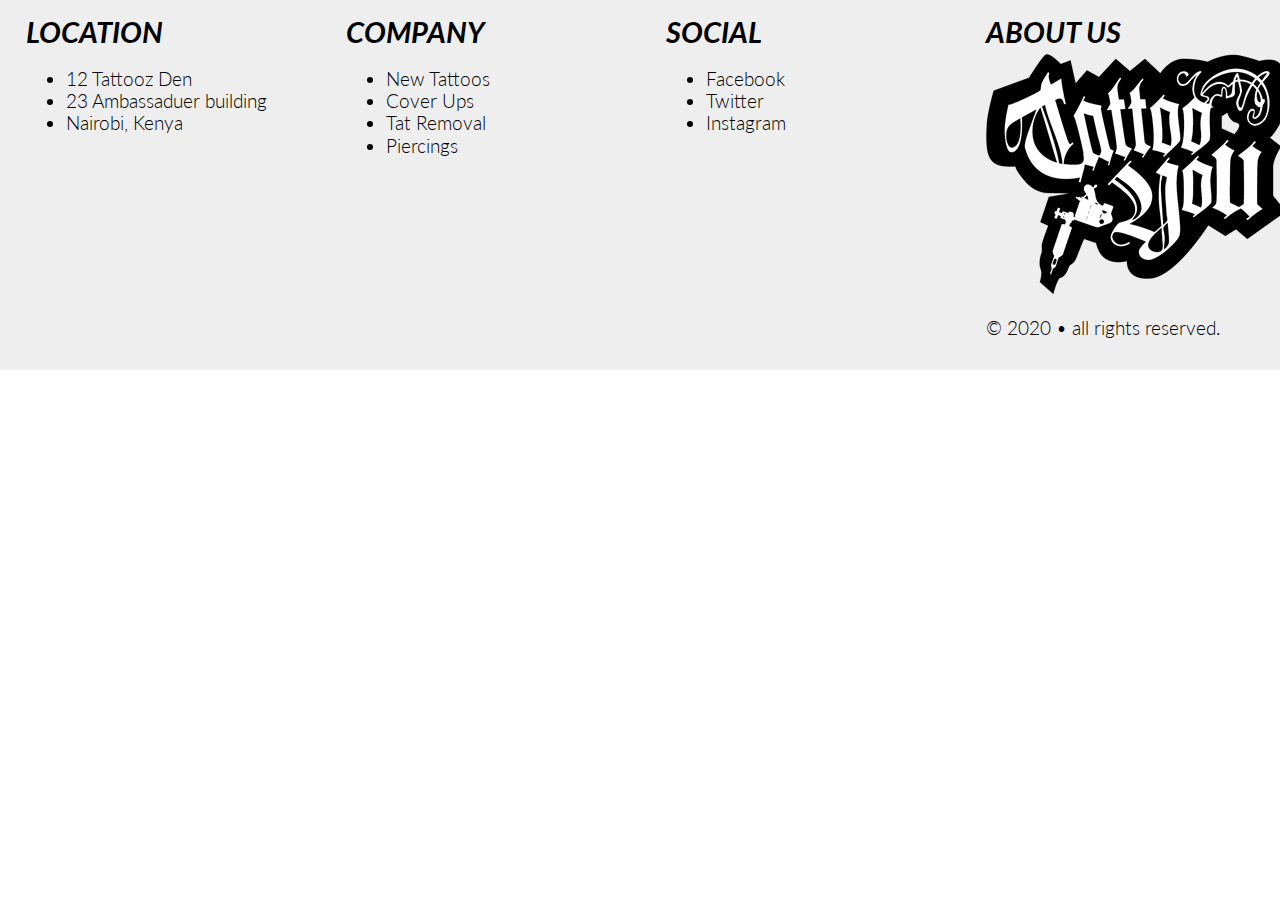
==== index.html @ 5eef6454 "html tags & responsive stylesheet setup" ====
<!DOCTYPE html>
<html lang="en">
<head>
    <meta charset="UTF-8">
    <meta name="viewport" content="width=device-width, initial-scale=1, maximum-scale=1"><!--to make sure browsers dont lie about width-->
    <link href="https://fonts.googleapis.com/css2?family=Lato:ital,wght@0,300;0,700;1,300&display=swap" rel="stylesheet">
    <link href="css/normalize.css" rel="stylesheet">
    <link href="css/small.css" rel="stylesheet">
    <link href="css/medium.css" rel="stylesheet">
    <link href="css/large.css" rel="stylesheet">
    <title>Home | 12 Tattooz Den</title>
</head>
<body>
    <header>

    </header>

    <nav>

    </nav>

    <main>

    </main>

    <footer class="clearfix">
        <div class="row">
            <section class="column small-12 medium-6 large-3">
                <h2>Location</h2>
                <ul>
                    <li>12 Tattooz Den</li>
                    <li>23 Ambassaduer building </li> 
                    <li>Nairobi, Kenya</li>
                </ul>
            </section>
            <section class="column small-12 medium-6 large-3">
                <h2>Company</h2>
                <ul>
                    <li>New Tattoos</li>
                    <li>Cover Ups</li> 
                    <li>Tat Removal</li>
                    <li>Piercings</li>
                </ul>
            </section>
            <section class="column small-12 medium-6 large-3">
                <h2>Social</h2>
                <ul>
                    <li>Facebook</li>
                    <li>Twitter</li> 
                    <li>Instagram</li>
                </ul>
            </section>
             <section class="column small-12 medium-6 large-3">
                <h2>About Us</h2>
                <img src="images/tat_logo.png" alt="logo">
                <p>&copy; 2020 &bull; all rights reserved.</p>
            </section>
        </div><!--end of row-->

    </footer> 
    
</body>
</html>
---- css/small.css ----
html {
  -webkit-text-size-adjust: 100%;
  -ms-text-size-adjust: 100%;
}

* {
  -moz-box-sizing: border-box;
  -webkit-box-sizing: border-box;
  box-sizing: border-box;
}

body {
  font-family: "Lato", sans-serif;
  font-weight: 300;
}
/* grid rules */
.row {
  clear: both;
}
.column {
  float: left;
  padding: 0 2vw;
  margin: 0 0 0.75rem 0;
}
.small-12 {
  width: 100%;
}

footer {
  background-color: #eee;
  font-size: 1.2rem;
}
footer h2 {
  font-style: italic;
  text-transform: uppercase;
  margin: 1rem 0 0.3rem 0;
}

.clearfix:after {
  content: "";
  display: table;
  clear: both;
}
---- css/medium.css ----
@media screen and (min-width: 768px) {
    .medium-6 {
        width: 50%;
    }
    
}/* end of media querry */
---- css/large.css ----
@media screen and (min-width: 1024px) {
    .large-3 {
        width: 25%;
    }
    
}/* end of media querry */
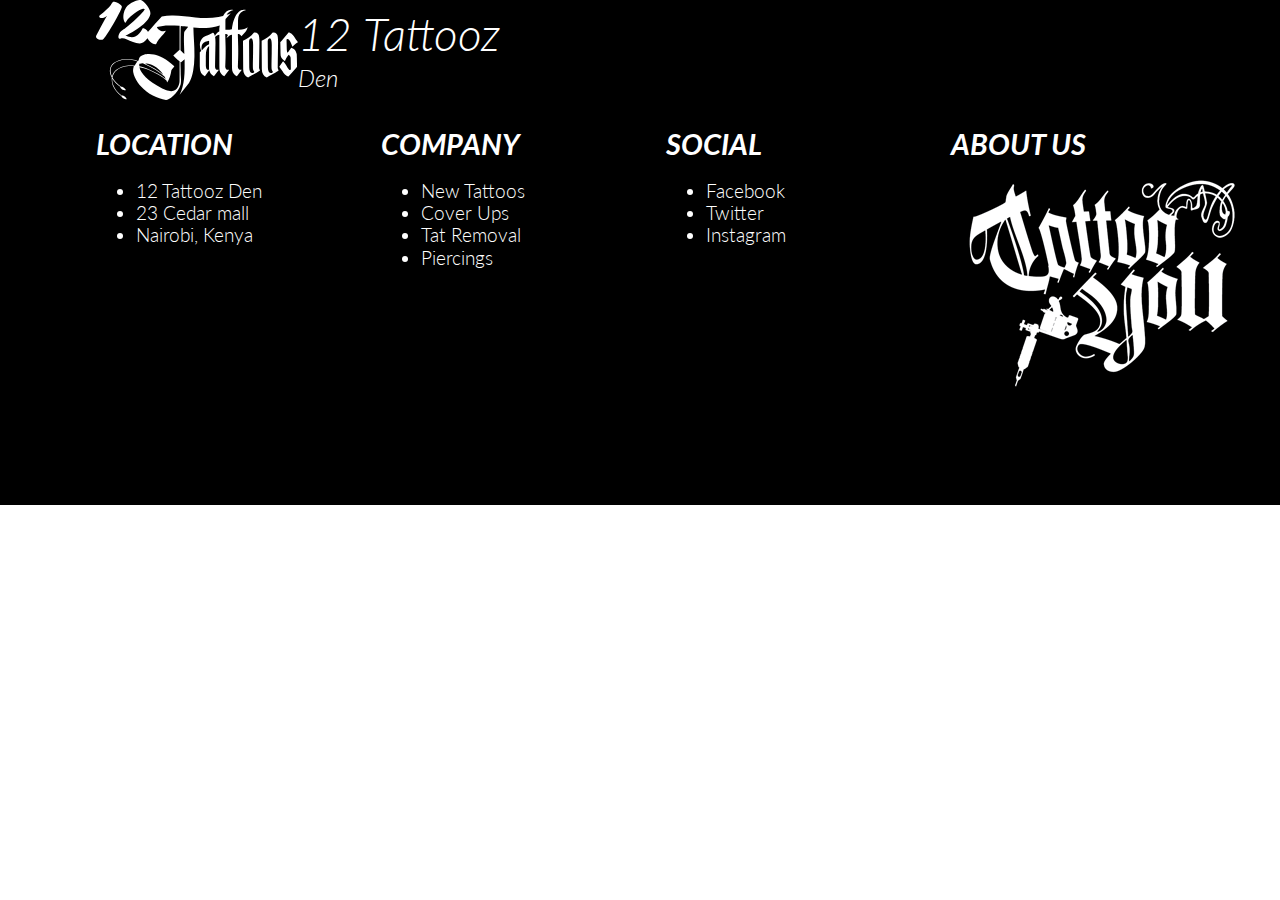
==== commit bcd18b19: "completion of header & footer, responsive checks passed" ====
--- a/index.html
+++ b/index.html
@@ -11,8 +11,14 @@
     <title>Home | 12 Tattooz Den</title>
 </head>
 <body>
-    <header>
-
+    <header class="clearfix">
+<div class="row limited">
+    <section class="column small-12">
+        <img src="images/12-tattooz.svg" alt="12 tattooz logo" />
+<h1>12 Tattooz</h1>
+<h2>Den</h2>
+    </section>
+</div> <!--end of row-->
     </header>
 
     <nav>
@@ -24,12 +30,12 @@
     </main>
 
     <footer class="clearfix">
-        <div class="row">
+        <div class="row limited">
             <section class="column small-12 medium-6 large-3">
                 <h2>Location</h2>
                 <ul>
                     <li>12 Tattooz Den</li>
-                    <li>23 Ambassaduer building </li> 
+                    <li>23 Cedar mall </li> 
                     <li>Nairobi, Kenya</li>
                 </ul>
             </section>
@@ -52,7 +58,7 @@
             </section>
              <section class="column small-12 medium-6 large-3">
                 <h2>About Us</h2>
-                <img src="images/tat_logo.png" alt="logo">
+                <img  src="images/tat_logo.png" alt="logo">
                 <p>&copy; 2020 &bull; all rights reserved.</p>
             </section>
         </div><!--end of row-->
--- a/css/small.css
+++ b/css/small.css
@@ -17,6 +17,10 @@
 .row {
   clear: both;
 }
+.limited {
+  max-width: 1140px;
+  margin: auto;
+}
 .column {
   float: left;
   padding: 0 2vw;
@@ -25,15 +29,19 @@
 .small-12 {
   width: 100%;
 }
-
+/*footer rules*/
 footer {
-  background-color: #eee;
+  background-color: #000;
   font-size: 1.2rem;
 }
 footer h2 {
   font-style: italic;
   text-transform: uppercase;
   margin: 1rem 0 0.3rem 0;
+  color: #fff;
+}
+footer li {
+  color: #fff;
 }
 
 .clearfix:after {
@@ -41,3 +49,26 @@
   display: table;
   clear: both;
 }
+/* header rules */
+header h1, header h2 {
+  margin: 0;
+  color: #fff;
+  font-weight: 300;
+  font-style: italic;
+}
+header h1 {
+  padding: .5rem 0 0 0;
+  font-size: 1.95rem;
+}
+header h2 {
+  padding: .2rem 0 0 0;
+  font-size: 1.05rem;
+}
+header {
+  background-color: #000;
+}
+header img {
+  float: left;
+  height: 70px;
+  padding-right: 1rem 0 0.3rem o;
+}
--- a/css/medium.css
+++ b/css/medium.css
@@ -1,6 +1,14 @@
 @media screen and (min-width: 768px) {
-    .medium-6 {
-        width: 50%;
-    }
-    
-}/* end of media querry */+  header h1 {
+    font-size: 2.85rem;
+  }
+  header h2 {
+    font-size: 1.5rem;
+  }
+  header img {
+    height: 100px;
+  }
+  .medium-6 {
+    width: 50%;
+  }
+} /* end of media querry */
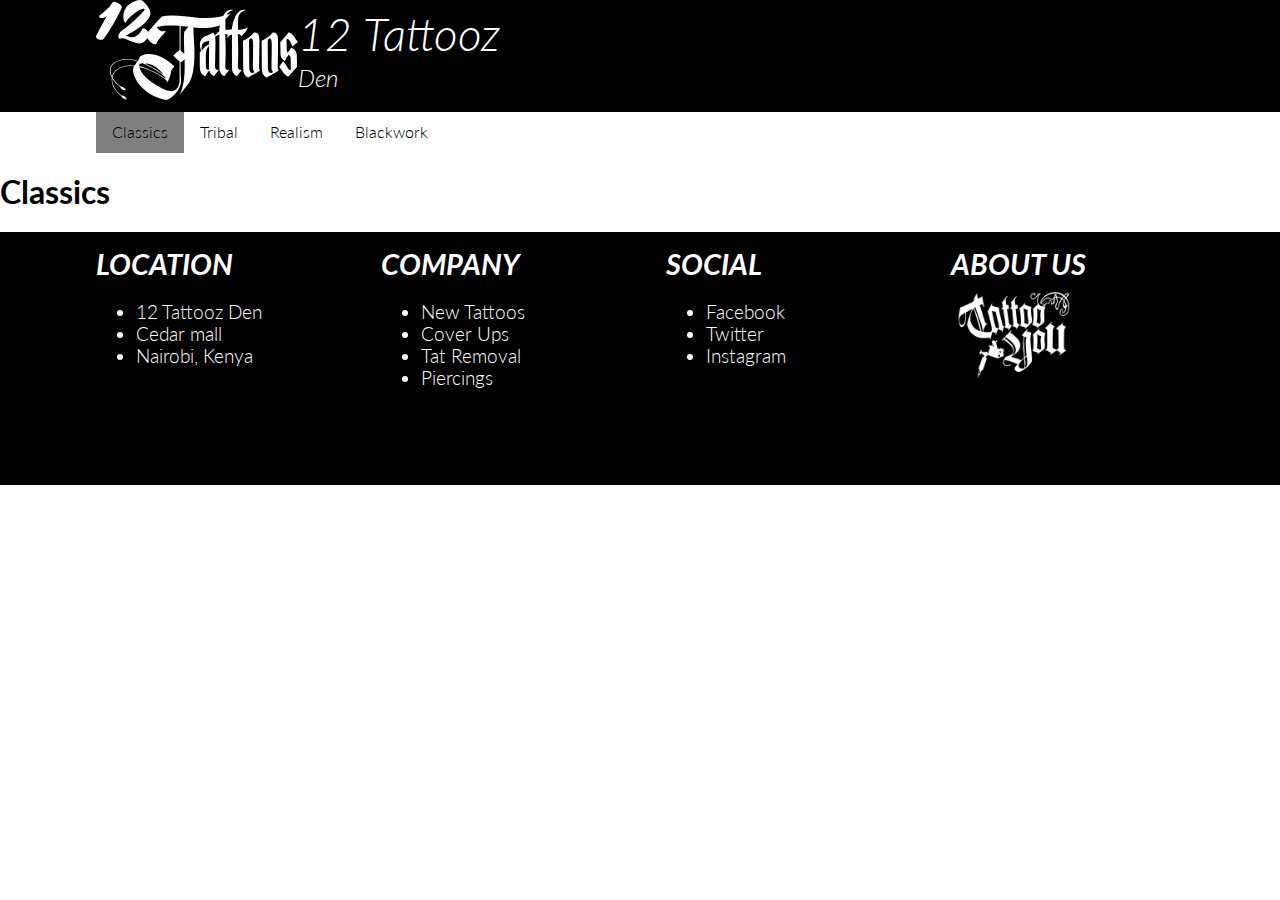
==== commit ae999197: "built responsive nav & added js to toggle menu" ====
--- a/index.html
+++ b/index.html
@@ -21,12 +21,20 @@
 </div> <!--end of row-->
     </header>
 
-    <nav>
-
+    <nav class="clearfix">
+        <div class="row limited">
+            <button id="hamburgerBtn">&#9776;</button>
+            <ul id="primaryNav">
+                <li class="active"><a href="index.html">Classics</a></li>
+                <li><a href="tribal.html">Tribal</a></li>
+                <li><a href="realism.html">Realism</a></li>
+                <li><a href="#">Blackwork</a></li>
+            </ul>
+        </div>
     </nav>
 
     <main>
-
+<h1>Classics</h1>
     </main>
 
     <footer class="clearfix">
@@ -35,7 +43,7 @@
                 <h2>Location</h2>
                 <ul>
                     <li>12 Tattooz Den</li>
-                    <li>23 Cedar mall </li> 
+                    <li>Cedar mall </li> 
                     <li>Nairobi, Kenya</li>
                 </ul>
             </section>
@@ -58,12 +66,11 @@
             </section>
              <section class="column small-12 medium-6 large-3">
                 <h2>About Us</h2>
-                <img  src="images/tat_logo.png" alt="logo">
+                <img src="images/tat_logo.png" alt="logo">
                 <p>&copy; 2020 &bull; all rights reserved.</p>
             </section>
         </div><!--end of row-->
-
     </footer> 
-    
+    <script src="js/menuToggle.js"></script>
 </body>
 </html>--- a/css/small.css
+++ b/css/small.css
@@ -42,6 +42,10 @@
 }
 footer li {
   color: #fff;
+  font-size: 1.2rem;
+}
+footer img {
+  height: 70px;
 }
 
 .clearfix:after {
@@ -50,18 +54,19 @@
   clear: both;
 }
 /* header rules */
-header h1, header h2 {
+header h1,
+header h2 {
   margin: 0;
   color: #fff;
   font-weight: 300;
   font-style: italic;
 }
 header h1 {
-  padding: .5rem 0 0 0;
+  padding: 0.5rem 0 0 0;
   font-size: 1.95rem;
 }
 header h2 {
-  padding: .2rem 0 0 0;
+  padding: 0.2rem 0 0 0;
   font-size: 1.05rem;
 }
 header {
@@ -72,3 +77,41 @@
   height: 70px;
   padding-right: 1rem 0 0.3rem o;
 }
+button#hamburgerBtn {
+  background: none;
+  border: none;
+  color: #000;
+  font-size: 2.4rem;
+  cursor: pointer;
+  padding: 0 30px 0 2vw;
+}
+
+nav {
+  background-color: #fff;
+}
+nav ul {
+  margin: 0;
+  padding: 0;
+}
+nav ul li {
+  list-style: none;
+}
+nav a {
+  display: block;
+  padding: 0.8rem 0;
+  color: #000;
+  text-align: center;
+  text-decoration: none;
+}
+nav li.active {
+  background-color: rgba(0, 0, 0, 0.5);
+}
+nav a:hover {
+  background-color: rgba( 0, 0, 0, 0.2);
+}
+nav ul.open {
+  display: block;
+}
+nav ul {
+  display: none;
+}
--- a/css/medium.css
+++ b/css/medium.css
@@ -1,4 +1,7 @@
 @media screen and (min-width: 768px) {
+  footer img {
+    height: 100px;
+  }
   header h1 {
     font-size: 2.85rem;
   }
@@ -11,4 +14,14 @@
   .medium-6 {
     width: 50%;
   }
+  nav button {
+    display: none;
+  }
+  nav ul {
+    display: block;
+  }
+  nav li {
+    width: 25%;
+    float: left;
+  }
 } /* end of media querry */
--- a/css/large.css
+++ b/css/large.css
@@ -2,5 +2,14 @@
     .large-3 {
         width: 25%;
     }
+    nav ul {
+        margin-left: 2vw;
+    }
+    nav li {
+        width: auto;
+    }
+    nav a {
+        padding: .7rem 1rem;
+    }
     
 }/* end of media querry */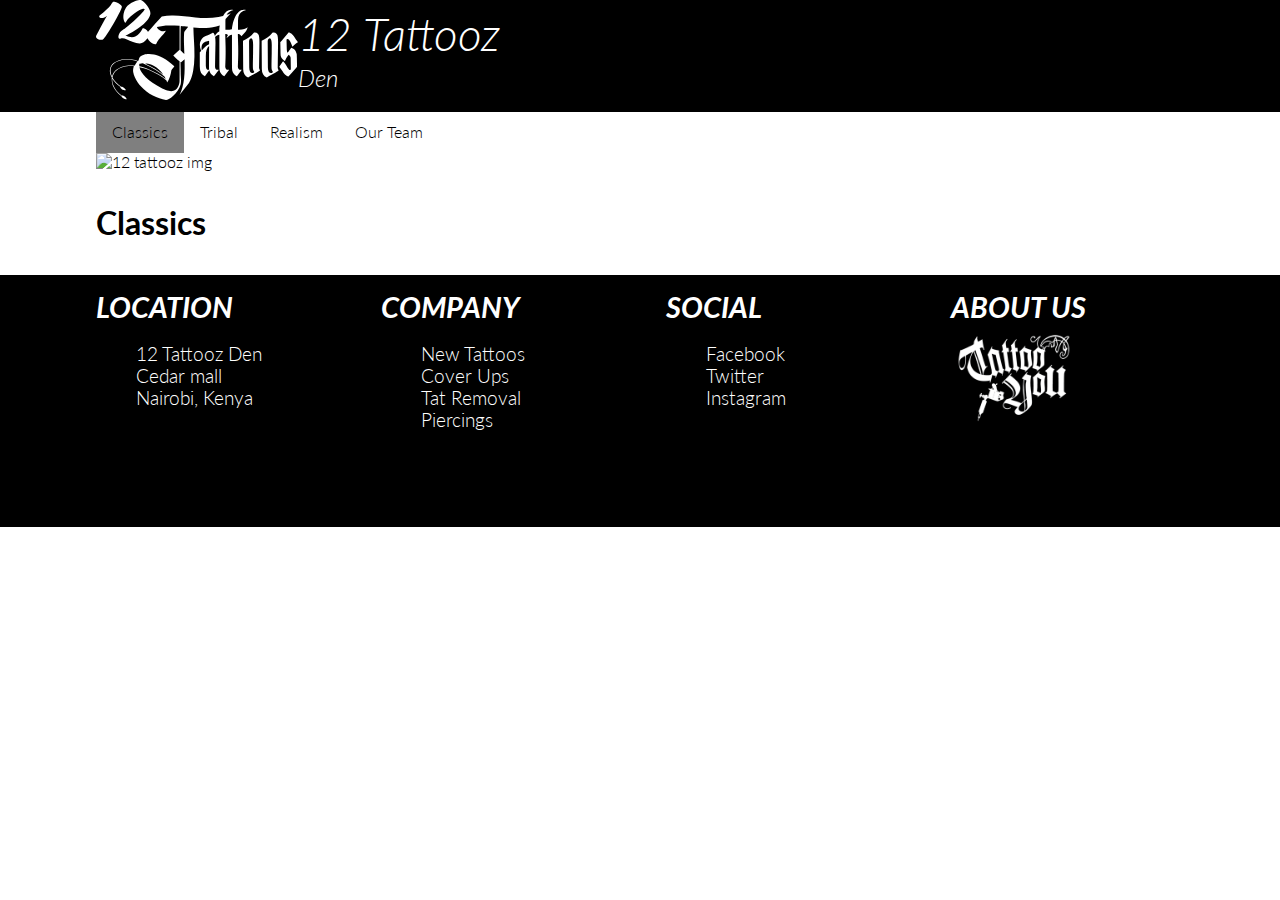
==== commit 257e06f4: "Built hero section and styled hero image" ====
--- a/index.html
+++ b/index.html
@@ -28,13 +28,22 @@
                 <li class="active"><a href="index.html">Classics</a></li>
                 <li><a href="tribal.html">Tribal</a></li>
                 <li><a href="realism.html">Realism</a></li>
-                <li><a href="#">Blackwork</a></li>
+                <li><a href="#">Our Team</a></li>
             </ul>
         </div>
     </nav>
 
-    <main>
-<h1>Classics</h1>
+    <main class="clearfix">
+        <div class="row limited">
+            <section class="column small-12">
+                <img src="https://www.authentink.com/wp-content/uploads/2019/08/atk-landing.jpg" alt="12 tattooz img" width="1140" height="561" />
+            </section>
+        </div><!--end of row-->
+        <div class="row limited">
+            <section class="column small-12">
+                <h1>Classics</h1>
+            </section>
+        </div><!--end of row-->
     </main>
 
     <footer class="clearfix">
--- a/css/small.css
+++ b/css/small.css
@@ -43,6 +43,7 @@
 footer li {
   color: #fff;
   font-size: 1.2rem;
+  list-style: none;
 }
 footer img {
   height: 70px;
@@ -77,6 +78,7 @@
   height: 70px;
   padding-right: 1rem 0 0.3rem o;
 }
+/**navigation rules**/
 button#hamburgerBtn {
   background: none;
   border: none;
@@ -107,7 +109,7 @@
   background-color: rgba(0, 0, 0, 0.5);
 }
 nav a:hover {
-  background-color: rgba( 0, 0, 0, 0.2);
+  background-color: rgba(0, 0, 0, 0.2);
 }
 nav ul.open {
   display: block;
@@ -115,3 +117,7 @@
 nav ul {
   display: none;
 }
+main img {
+  width: 100%;
+  height: auto;
+}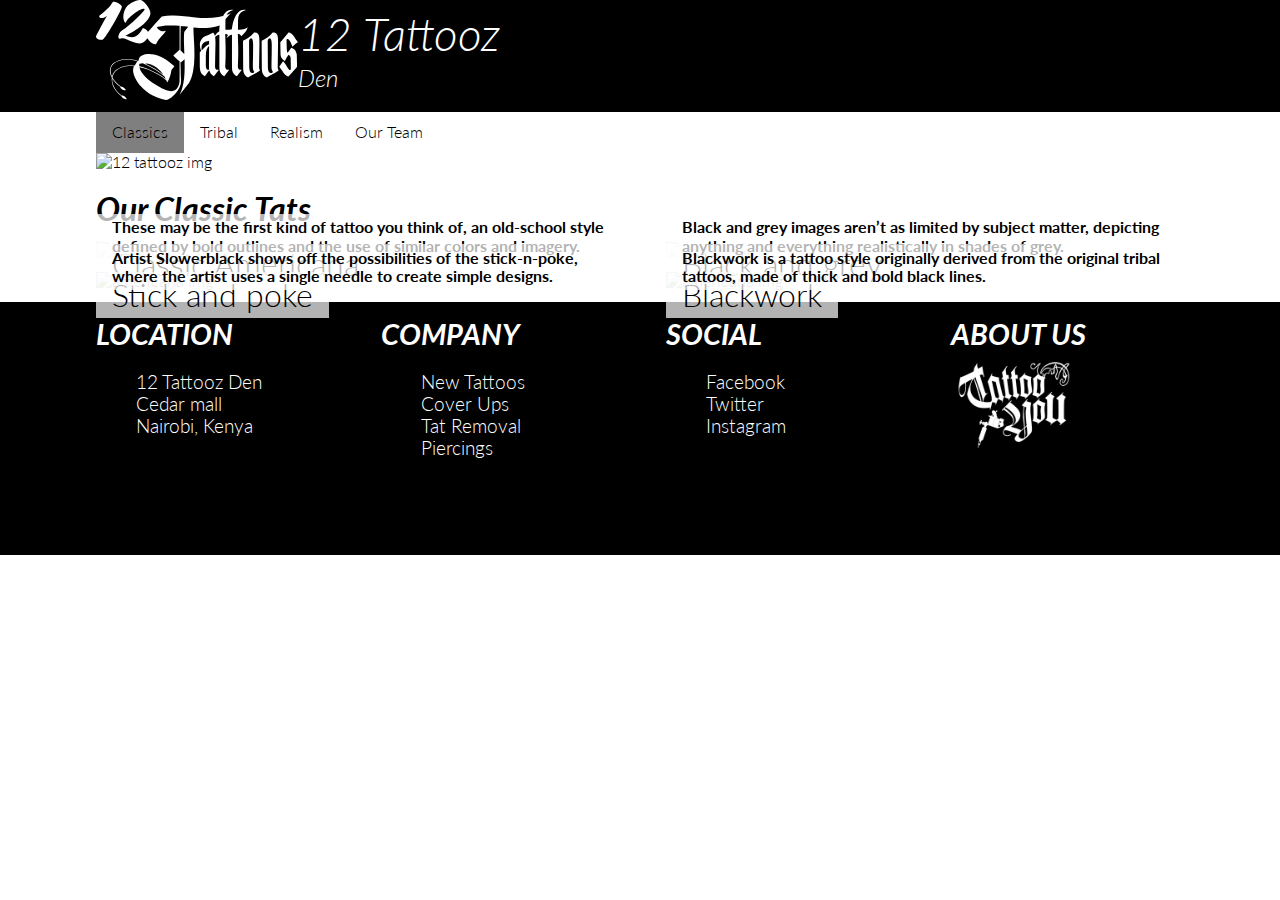
==== commit 98a1e826: "built home tattoos layout & styled it responsively" ====
--- a/index.html
+++ b/index.html
@@ -41,9 +41,33 @@
         </div><!--end of row-->
         <div class="row limited">
             <section class="column small-12">
-                <h1>Classics</h1>
+                <h1>Our Classic Tats </h1>
             </section>
         </div><!--end of row-->
+        <div class="row limited">
+            <section class="column small-12 medium-6 labeled">
+                <h6>Classic Americana</h6>
+                <img src="https://99designs-blog.imgix.net/blog/wp-content/uploads/2015/07/Classic.jpg?auto=format&q=60&fit=max&w=930" alt="americana img">
+                <p>These may be the first kind of tattoo you think of, an old-school style defined by bold outlines and the use of similar colors and imagery.</p>
+            </section>
+            <section class="column small-12 medium-6 labeled">
+                <h6>Black and grey</h6>
+                <img src="https://99designs-blog.imgix.net/blog/wp-content/uploads/2015/07/black-and-grey.jpg?auto=format&q=60&fit=max&w=930" alt="americana img">
+                <p>Black and grey images aren’t as limited by subject matter, depicting anything and everything realistically in shades of grey.</p>
+            </section>
+        </div><!--end of row-->
+        <div class="row limited">
+            <section class="column small-12 medium-6 labeled">
+                <h6>Stick and poke</h6>
+                <img src="https://99designs-blog.imgix.net/blog/wp-content/uploads/2015/07/Stick-and-Poke.jpg?auto=format&q=60&fit=max&w=930" alt="americana img">
+                <p>Artist Slowerblack shows off the possibilities of the stick-n-poke, where the artist uses a single needle to create simple designs.</p>
+            </section>
+            <section class="column small-12 medium-6 labeled">
+                <h6>Blackwork</h6>
+                <img src="https://99designs-blog.imgix.net/blog/wp-content/uploads/2015/07/Blackwork.jpg?auto=format&q=60&fit=max&w=930" alt="americana img">
+                <p>Blackwork is a tattoo style originally derived from the original tribal tattoos, made of thick and bold black lines.</p>
+            </section>
+        </div><!--end of row--> 
     </main>
 
     <footer class="clearfix">
--- a/css/small.css
+++ b/css/small.css
@@ -120,4 +120,30 @@
 main img {
   width: 100%;
   height: auto;
-}+}
+main h1 {
+  color: #000;
+  font-style: italic;
+  margin: .5rem 0 .1rem 0;
+  font-size: 2rem;
+}
+.labeled h6, .labeled p {
+  position: absolute;
+  background-color: rgba(255, 255, 255, .7);
+  margin: 0;
+  width: 9;
+  padding: .3rem 1rem;
+}
+.labeled h6 {
+  top: 0;
+  font-size: 2rem;
+  font-weight: 300;
+}
+.labeled p {
+  bottom: 0;
+  font-weight: 700;
+  color: ;
+}
+.labeled {
+  position: relative;
+}
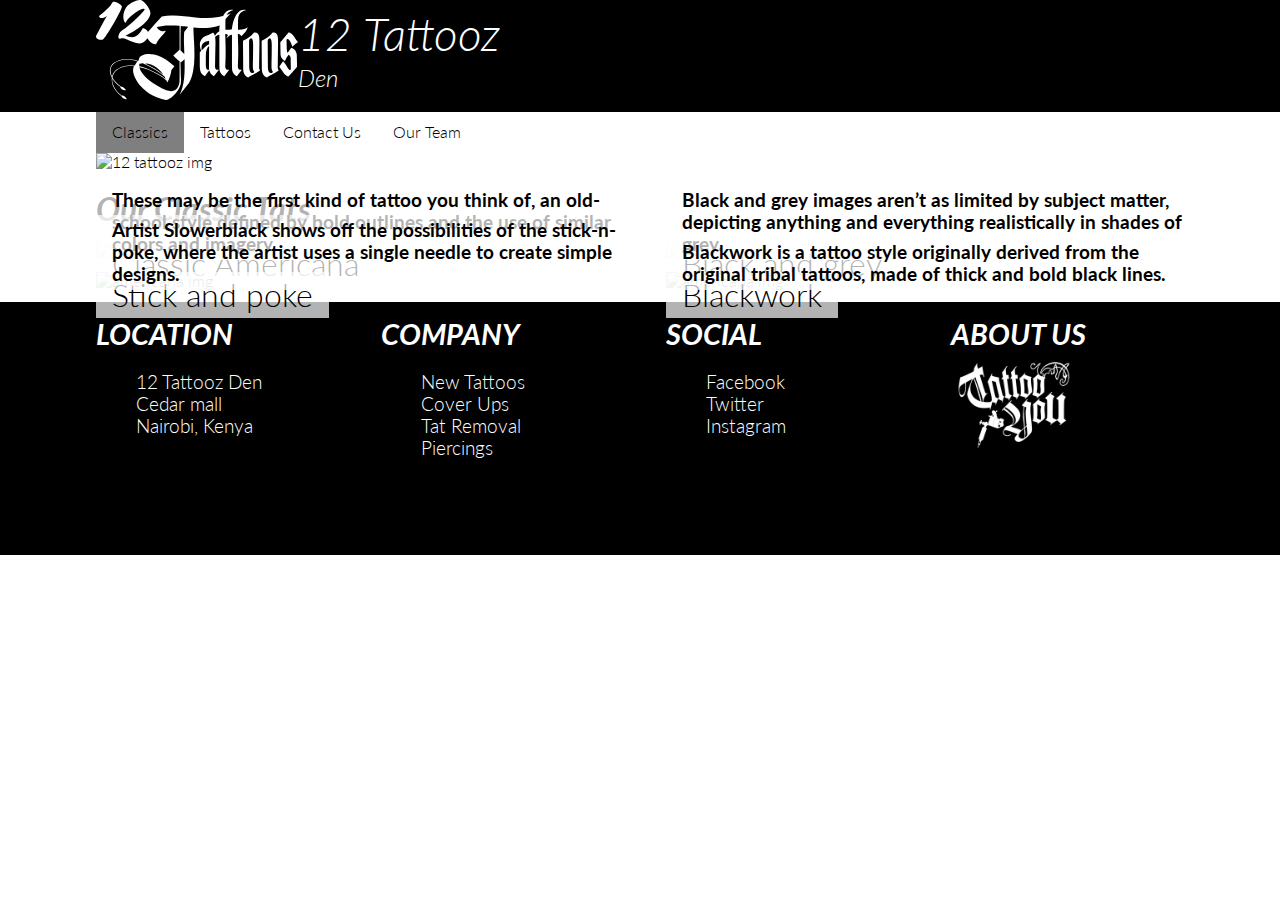
==== commit c94c339f: "changes to nav" ====
--- a/index.html
+++ b/index.html
@@ -26,8 +26,8 @@
             <button id="hamburgerBtn">&#9776;</button>
             <ul id="primaryNav">
                 <li class="active"><a href="index.html">Classics</a></li>
-                <li><a href="tribal.html">Tribal</a></li>
-                <li><a href="realism.html">Realism</a></li>
+                <li><a href="tattoos.html">Tattoos</a></li>
+                <li><a href="realism.html">Contact Us</a></li>
                 <li><a href="#">Our Team</a></li>
             </ul>
         </div>
--- a/css/small.css
+++ b/css/small.css
@@ -28,6 +28,9 @@
 }
 .small-12 {
   width: 100%;
+}
+.small-6 {
+  width: 50%;
 }
 /*footer rules*/
 footer {
@@ -121,18 +124,30 @@
   width: 100%;
   height: auto;
 }
-main h1 {
+main h1,
+h3 {
   color: #000;
   font-style: italic;
-  margin: .5rem 0 .1rem 0;
+  margin: 0.5rem 0 0.1rem 0;
   font-size: 2rem;
 }
-.labeled h6, .labeled p {
+main h1 {
+  font-size: 2rem;
+}
+main h3 {
+  font-size: 1.2rem;
+}
+main p {
+  font-size: 1.2rem;
+  margin: 0 0 0.3rem 0;
+}
+.labeled h6,
+.labeled p {
   position: absolute;
-  background-color: rgba(255, 255, 255, .7);
+  background-color: rgba(255, 255, 255, 0.7);
   margin: 0;
   width: 9;
-  padding: .3rem 1rem;
+  padding: 0.3rem 1rem;
 }
 .labeled h6 {
   top: 0;
@@ -142,7 +157,7 @@
 .labeled p {
   bottom: 0;
   font-weight: 700;
-  color: ;
+  color: #000;
 }
 .labeled {
   position: relative;
--- a/css/medium.css
+++ b/css/medium.css
@@ -14,6 +14,9 @@
   .medium-6 {
     width: 50%;
   }
+  .medium-4 {
+    width: 33.3333;
+  }
   nav button {
     display: none;
   }
